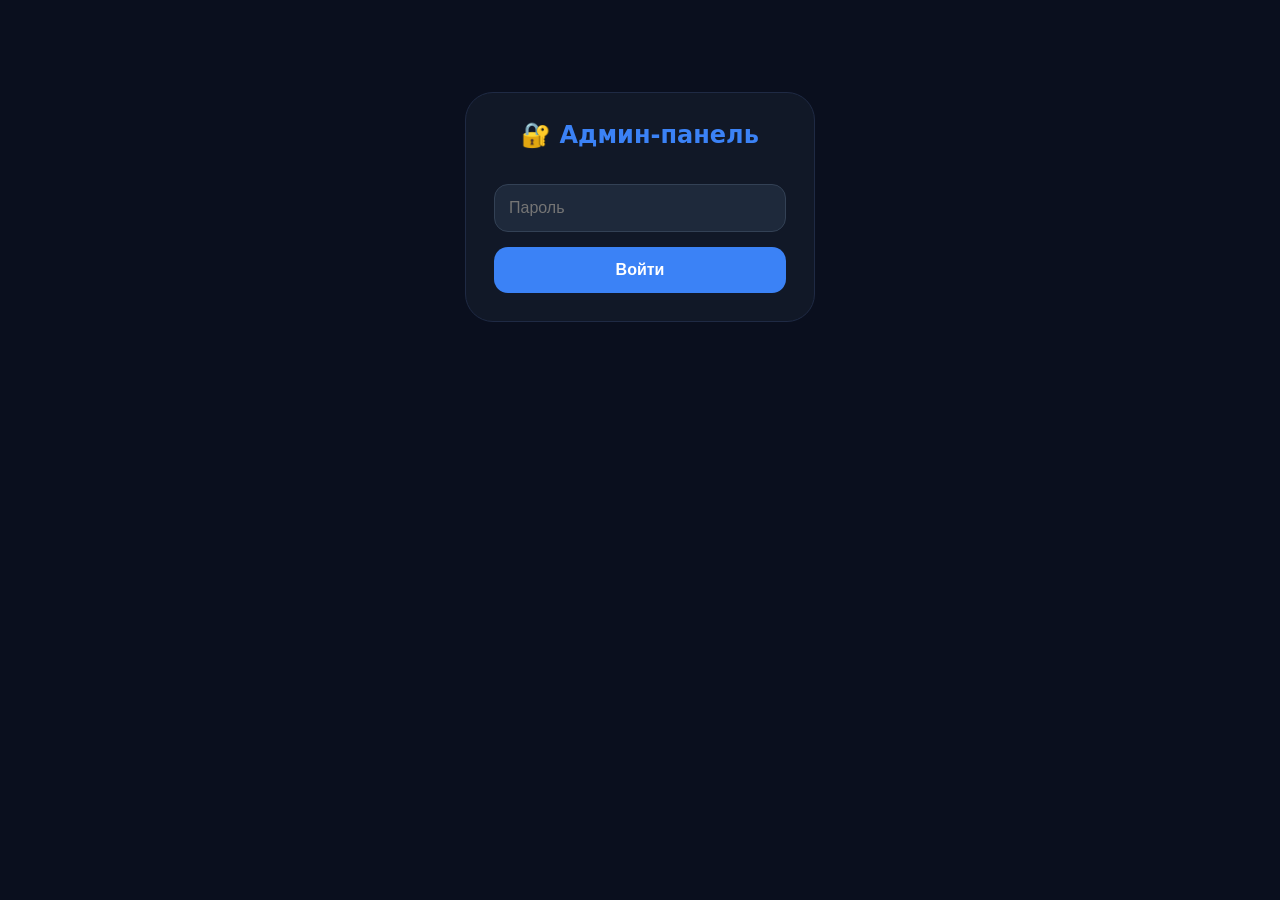
==== admin.html @ d391ed7c "Update admin.html" ====
<!DOCTYPE html>
<html lang="ru">
<head>
    <meta charset="UTF-8">
    <meta name="viewport" content="width=device-width, initial-scale=1.0, user-scalable=yes, viewport-fit=cover">
    <title>Админ-панель ICESHOP39</title>
    <style>
        * { margin: 0; padding: 0; box-sizing: border-box; -webkit-tap-highlight-color: transparent; }
        body { background: #0A0F1E; color: #EDF2FF; font-family: system-ui, -apple-system, sans-serif; padding: 12px; padding-bottom: 30px; }
        .login-box { max-width: 350px; margin: 80px auto; background: #111827; padding: 28px; border-radius: 28px; text-align: center; border: 1px solid #1F2A44; }
        .login-box h2 { margin-bottom: 20px; color: #3B82F6; }
        .login-box input { width: 100%; padding: 14px; margin: 15px 0; background: #1E293B; border: 1px solid #334155; border-radius: 14px; color: white; font-size: 16px; }
        .login-box button { background: #3B82F6; color: white; padding: 14px; border: none; border-radius: 14px; cursor: pointer; font-weight: 600; width: 100%; font-size: 16px; }
        .admin-panel { display: none; max-width: 1400px; margin: 0 auto; }
        .admin-header { display: flex; justify-content: space-between; align-items: center; flex-wrap: wrap; gap: 12px; margin-bottom: 20px; padding-bottom: 15px; border-bottom: 1px solid #1F2A44; }
        .admin-header h1 { font-size: 1.5rem; color: #3B82F6; }
        .logout-btn { background: #EF4444; padding: 8px 20px; border-radius: 40px; font-size: 14px; }
        .categories-wrapper { overflow-x: auto; margin: 15px 0; -webkit-overflow-scrolling: touch; }
        .category-buttons { display: flex; gap: 10px; flex-wrap: nowrap; padding-bottom: 8px; }
        .category-btn { background: #1E293B; padding: 10px 20px; border-radius: 40px; cursor: pointer; white-space: nowrap; font-size: 14px; font-weight: 500; border: 1px solid #334155; }
        .category-btn.active { background: #3B82F6; border-color: #3B82F6; }
        .stats-row { display: flex; gap: 12px; flex-wrap: wrap; margin-bottom: 20px; }
        .stat-card { background: #111827; padding: 12px 20px; border-radius: 20px; flex: 1; min-width: 100px; text-align: center; border: 1px solid #1F2A44; }
        .stat-number { font-size: 1.6rem; font-weight: bold; color: #3B82F6; }
        .stat-label { font-size: 0.7rem; color: #94A3B8; }
        .clear-stats-btn { background: #EF4444; border: none; border-radius: 40px; padding: 10px 20px; color: white; cursor: pointer; font-weight: 600; font-size: 14px; width: 100%; margin-top: 15px; }
        .product-form { background: #111827; padding: 20px; border-radius: 24px; margin: 20px 0; border: 1px solid #1F2A44; }
        .form-row { display: flex; gap: 12px; flex-wrap: wrap; margin-bottom: 12px; }
        .form-row input, .form-row textarea { flex: 1; min-width: 150px; }
        input, textarea { width: 100%; padding: 12px; background: #1E293B; border: 1px solid #334155; border-radius: 12px; color: white; font-size: 14px; }
        textarea { resize: vertical; min-height: 70px; font-family: inherit; }
        .image-row { display: flex; gap: 10px; flex-wrap: wrap; align-items: center; margin: 12px 0; }
        .image-row input { flex: 1; margin: 0; }
        .image-row button { background: #334155; width: auto; padding: 12px 16px; margin: 0; white-space: nowrap; }
        .image-preview { margin-top: 10px; }
        .image-preview img { max-width: 80px; max-height: 80px; border-radius: 12px; }
        .flavors-list { margin: 15px 0; }
        .flavor-row { background: #1E293B; padding: 12px; margin: 10px 0; border-radius: 16px; display: flex; gap: 10px; flex-wrap: wrap; align-items: center; }
        .flavor-row input { flex: 1; min-width: 100px; margin: 0; }
        .flavor-row button { background: #EF4444; width: auto; padding: 10px 16px; }
        button { background: #3B82F6; border: none; padding: 12px 20px; border-radius: 12px; color: white; cursor: pointer; font-weight: 600; font-size: 14px; }
        button.danger { background: #EF4444; }
        button.success { background: #10B981; }
        button.secondary { background: #334155; }
        .action-buttons { display: flex; gap: 12px; margin-top: 15px; flex-wrap: wrap; }
        .action-buttons button { flex: 1; }
        .products-grid { display: grid; grid-template-columns: repeat(auto-fill, minmax(280px, 1fr)); gap: 12px; margin-top: 15px; }
        .product-card { background: #111827; padding: 14px; border-radius: 20px; border: 1px solid #1F2A44; display: flex; justify-content: space-between; align-items: center; gap: 10px; }
        .product-info { flex: 1; }
        .product-name { font-weight: 600; font-size: 14px; margin-bottom: 4px; }
        .product-meta { font-size: 11px; color: #94A3B8; }
        .product-actions { display: flex; gap: 8px; }
        .product-actions button { padding: 8px 12px; font-size: 12px; }
        .toast { position: fixed; bottom: 20px; left: 50%; transform: translateX(-50%); background: #10B981; padding: 12px 24px; border-radius: 60px; z-index: 10000; font-size: 14px; box-shadow: 0 0 15px rgba(0,0,0,0.3); max-width: 90%; text-align: center; }
        .orders-table-container { background: #111827; border-radius: 20px; padding: 15px; margin: 20px 0; border: 1px solid #1F2A44; max-height: 400px; overflow-y: auto; }
        .orders-table { width: 100%; border-collapse: collapse; font-size: 12px; }
        .orders-table th { text-align: left; padding: 10px 5px; color: #94A3B8; border-bottom: 1px solid #1F2A44; position: sticky; top: 0; background: #111827; }
        .orders-table td { padding: 8px 5px; border-bottom: 1px solid #1F2A44; }
        @media (max-width: 600px) {
            body { padding: 10px; }
            .admin-header h1 { font-size: 1.2rem; }
            .products-grid { grid-template-columns: 1fr; }
            .flavor-row { flex-direction: column; }
            .flavor-row input { width: 100%; }
            .action-buttons { flex-direction: column; }
        }
    </style>
</head>
<body>

<div id="loginBox" class="login-box">
    <h2>🔐 Админ-панель</h2>
    <input type="password" id="password" placeholder="Пароль">
    <button onclick="login()">Войти</button>
</div>

<div id="adminPanel" class="admin-panel">
    <div class="admin-header">
        <h1>🛠️ Управление товарами</h1>
        <button class="logout-btn" onclick="logout()">Выйти</button>
    </div>

    <div class="stats-row">
        <div class="stat-card"><div class="stat-number" id="totalOrders">0</div><div class="stat-label">Заказов</div></div>
        <div class="stat-card"><div class="stat-number" id="totalRevenue" style="color:#FACC15;">0</div><div class="stat-label">Выручка</div></div>
        <div class="stat-card"><div class="stat-number" id="avgOrder" style="color:#10B981;">0</div><div class="stat-label">Средний чек</div></div>
    </div>
    
    <button id="clearStatsBtn" class="clear-stats-btn">🗑️ Очистить статистику</button>

    <div class="orders-table-container">
        <h3 style="margin-bottom: 15px;">📋 Последние заказы</h3>
        <table class="orders-table" id="ordersTable">
            <thead><tr><th>Дата</th><th>Менеджер</th><th>Сумма</th><th>Товары</th></tr></thead>
            <tbody id="ordersTableBody"></tbody>
        </table>
    </div>

    <div class="categories-wrapper">
        <div id="categoriesBlock" class="category-buttons"></div>
    </div>

    <div class="product-form">
        <h3 id="formTitle">➕ Новый товар</h3>
        <div class="form-row"><input type="text" id="productName" placeholder="Название товара"></div>
        <div class="image-row">
            <input type="text" id="productImage" placeholder="URL картинки">
            <button onclick="uploadFromGallery()">📱 Выбрать фото</button>
        </div>
        <div class="image-preview" id="imagePreview"></div>
        <div class="form-row"><textarea id="productDesc" placeholder="Описание товара" rows="2"></textarea></div>
        <div id="flavorsList"></div>
        <button class="secondary" onclick="addFlavor()" style="width:100%; margin:8px 0;">+ Добавить вариант</button>
        <div class="action-buttons">
            <button class="success" onclick="saveProduct()">💾 Сохранить</button>
            <button class="danger" onclick="cancelEdit()" id="cancelBtn" style="display:none;">Отмена</button>
        </div>
    </div>

    <h3 style="margin: 15px 0 10px;">📦 Товары</h3>
    <div id="productsList" class="products-grid"></div>
</div>

<script>
const PASSWORD = "LiniX071";
const JSONBIN_API_KEY = "$2a$10$02JoCoxrhI2J2COQIvNbM.G5Yh5iYDRA96V93DNU27viKWcqf.g5a";
const STATS_BIN_ID = "69de65c836566621a8b1fd5b";

// Раздельные Bin ID для каждой категории
const CATEGORY_BINS = {
    "Zhitkosty":   "69ecfff9aaba88219738d922",   
    "Snus":        "69ed003736566621a8ef3796",      
    "Vapes":       "69ed0016aaba88219738d9bb",      
    "Ispariteli":  "69ed0049aaba88219738da71", 
    "Kartdritzhy": "69ed005c36566621a8ef37fc",  
    "Odnorazki":   "69ed007436566621a8ef382b"    
};

const categories = [
    { file: "Zhitkosty", name: "Жидкости", icon: "💧" },
    { file: "Snus", name: "Шайбы", icon: "👅" },
    { file: "Vapes", name: "Вейпы", icon: "💨" },
    { file: "Ispariteli", name: "Испарители", icon: "🔥" },
    { file: "Kartdritzhy", name: "Картриджи", icon: "⚡" },
    { file: "Odnorazki", name: "Одноразки", icon: "🔄" }
];

let currentCategory = null;
let currentProducts = [];
let editId = null;
let currentFlavors = [];

// ========== ГЛОБАЛЬНАЯ СТАТИСТИКА ==========
let globalStats = { orders: [], totalOrders: 0, totalRevenue: 0 };

async function loadGlobalStats() {
    try {
        const r = await fetch(`https://api.jsonbin.io/v3/b/${STATS_BIN_ID}/latest`, { headers: { 'X-Master-Key': JSONBIN_API_KEY } });
        if (!r.ok) throw new Error('Ошибка');
        const d = await r.json();
        const rec = d.record || {};
        globalStats = { orders: rec.orders || [], totalOrders: rec.totalOrders || 0, totalRevenue: rec.totalRevenue || 0 };
        updateStatsDisplay();
        renderOrdersTable();
    } catch(e) { console.warn(e); }
}

async function saveGlobalStats() {
    try {
        const r = await fetch(`https://api.jsonbin.io/v3/b/${STATS_BIN_ID}/latest`, { headers: { 'X-Master-Key': JSONBIN_API_KEY } });
        const d = await r.json();
        const rec = d.record || {};
        await fetch(`https://api.jsonbin.io/v3/b/${STATS_BIN_ID}`, {
            method: 'PUT', headers: { 'Content-Type': 'application/json', 'X-Master-Key': JSONBIN_API_KEY },
            body: JSON.stringify({ views: rec.views || {}, orders: globalStats.orders, totalOrders: globalStats.totalOrders, totalRevenue: globalStats.totalRevenue, lastUpdated: new Date().toISOString() })
        });
    } catch(e) { console.error(e); }
}

function updateStatsDisplay() {
    document.getElementById('totalOrders').textContent = globalStats.totalOrders || 0;
    document.getElementById('totalRevenue').textContent = (globalStats.totalRevenue || 0).toLocaleString();
    const avg = globalStats.totalOrders > 0 ? Math.round(globalStats.totalRevenue / globalStats.totalOrders) : 0;
    document.getElementById('avgOrder').textContent = avg.toLocaleString();
}

function renderOrdersTable() {
    const tbody = document.getElementById('ordersTableBody');
    if (!globalStats.orders.length) { tbody.innerHTML = '<tr><td colspan="4" style="text-align:center;padding:20px;color:#94A3B8;">Нет заказов</td></tr>'; return; }
    const sorted = [...globalStats.orders].sort((a, b) => new Date(b.date) - new Date(a.date)).slice(0, 20);
    tbody.innerHTML = sorted.map(o => {
        const date = new Date(o.date).toLocaleString('ru-RU', { day:'2-digit', month:'2-digit', hour:'2-digit', minute:'2-digit' });
        const items = o.items.map(i => i.productName + ' ×' + i.quantity).join(', ');
        return `<tr><td>${date}</td><td>@${o.manager||'?'}</td><td style="color:#FACC15;">${o.total} ₽</td><td title="${items.replace(/"/g,'&quot;')}">${items.substring(0,50)}${items.length>50?'...':''}</td></tr>`;
    }).join('');
}

async function clearStatistics() {
    if (confirm("Очистить статистику?")) {
        globalStats = { orders: [], totalOrders: 0, totalRevenue: 0 };
        await saveGlobalStats();
        updateStatsDisplay();
        renderOrdersTable();
        showToast("Очищено", false);
    }
}

// ========== ЗАГРУЗКА ТОВАРОВ ПО КАТЕГОРИЯМ ==========
async function loadProducts() {
    if (!currentCategory) return;
    const binId = CATEGORY_BINS[currentCategory];
    showToast("Загрузка...", false);
    try {
        const r = await fetch(`https://api.jsonbin.io/v3/b/${binId}/latest`, { headers: { 'X-Master-Key': JSONBIN_API_KEY } });
        if (!r.ok) throw new Error('Ошибка');
        const d = await r.json();
        currentProducts = d.record || [];
        renderProducts();
        showToast("✅ Загружено", false);
    } catch(e) {
        showToast("❌ Ошибка загрузки", true);
        currentProducts = [];
        renderProducts();
    }
}

async function saveProducts() {
    const binId = CATEGORY_BINS[currentCategory];
    try {
        await fetch(`https://api.jsonbin.io/v3/b/${binId}`, {
            method: 'PUT', headers: { 'Content-Type': 'application/json', 'X-Master-Key': JSONBIN_API_KEY },
            body: JSON.stringify(currentProducts)
        });
        showToast("✅ Сохранено!", false);
    } catch(e) {
        showToast("❌ Ошибка сохранения", true);
    }
}

// ========== ИНТЕРФЕЙС ==========
function login() {
    if (document.getElementById('password').value === PASSWORD) {
        document.getElementById('loginBox').style.display = 'none';
        document.getElementById('adminPanel').style.display = 'block';
        loadCategories();
        loadGlobalStats();
        showToast("Добро пожаловать!", false);
    } else alert("Неверный пароль!");
}

function logout() {
    document.getElementById('loginBox').style.display = 'block';
    document.getElementById('adminPanel').style.display = 'none';
    document.getElementById('password').value = '';
}

function showToast(msg, isError) {
    let t = document.getElementById('toastMsg');
    if (!t) { t = document.createElement('div'); t.id = 'toastMsg'; t.className = 'toast'; document.body.appendChild(t); }
    t.textContent = msg; t.style.background = isError ? '#EF4444' : '#10B981'; t.style.display = 'block';
    setTimeout(() => t.style.display = 'none', 2000);
}

function escapeHtml(s) { if(!s) return ''; return String(s).replace(/[&<>]/g, m => ({'&':'&amp;','<':'&lt;','>':'&gt;'}[m])); }

function uploadFromGallery() {
    const inp = document.createElement('input'); inp.type = 'file'; inp.accept = 'image/*';
    inp.onchange = function(e) {
        const f = e.target.files[0];
        if (f) { const r = new FileReader(); r.onload = ev => { document.getElementById('productImage').value = ev.target.result; document.getElementById('imagePreview').innerHTML = `<img src="${ev.target.result}" style="max-width:80px;border-radius:12px;">`; }; r.readAsDataURL(f); }
    };
    inp.click();
}

function loadCategories() {
    const c = document.getElementById('categoriesBlock'); c.innerHTML = '';
    categories.forEach(cat => {
        const btn = document.createElement('span'); btn.className = 'category-btn'; btn.textContent = cat.icon + ' ' + cat.name;
        btn.onclick = async () => { document.querySelectorAll('.category-btn').forEach(b => b.classList.remove('active')); btn.classList.add('active'); currentCategory = cat.file; cancelEdit(); await loadProducts(); };
        c.appendChild(btn);
    });
}

function renderProducts() {
    const c = document.getElementById('productsList');
    if (!currentProducts.length) { c.innerHTML = '<div style="text-align:center;padding:40px;color:#94A3B8;">📭 Нет товаров</div>'; return; }
    c.innerHTML = '';
    currentProducts.forEach(p => {
        const div = document.createElement('div'); div.className = 'product-card';
        div.innerHTML = `<div class="product-info"><div class="product-name">${escapeHtml(p.name)}</div><div class="product-meta">ID: ${p.id} | ${p.flavors ? p.flavors.length+' вариантов' : p.price+' ₽'}</div></div><div class="product-actions"><button onclick="editProduct(${p.id})">✏️</button><button class="danger" onclick="deleteProduct(${p.id})">🗑️</button></div>`;
        c.appendChild(div);
    });
}

function editProduct(id) {
    const p = currentProducts.find(x => x.id === id); if (!p) return;
    editId = id;
    document.getElementById('formTitle').textContent = '✏️ Редактировать';
    document.getElementById('productName').value = p.name;
    document.getElementById('productImage').value = p.image || '';
    document.getElementById('productDesc').value = p.desc || '';
    document.getElementById('imagePreview').innerHTML = p.image ? `<img src="${p.image}" style="max-width:80px;border-radius:12px;">` : '';
    currentFlavors = p.flavors ? JSON.parse(JSON.stringify(p.flavors)) : [{ name: "Стандарт", price: p.price || 0, stock: p.stock || 0 }];
    renderFlavors();
    document.getElementById('cancelBtn').style.display = 'block';
}

function addFlavor() { currentFlavors.push({ name: "", price: 0, stock: 0 }); renderFlavors(); }

function renderFlavors() {
    const c = document.getElementById('flavorsList');
    if (!currentFlavors.length) { c.innerHTML = '<div style="padding:12px;text-align:center;color:#94A3B8;">Нажмите "+"</div>'; return; }
    c.innerHTML = '';
    currentFlavors.forEach((f, i) => {
        const div = document.createElement('div'); div.className = 'flavor-row';
        div.innerHTML = `<input type="text" placeholder="Название" value="${escapeHtml(f.name)}" data-idx="${i}" data-field="name"><input type="number" placeholder="Цена" value="${f.price}" data-idx="${i}" data-field="price"><input type="number" placeholder="Остаток" value="${f.stock}" data-idx="${i}" data-field="stock"><button class="danger" onclick="removeFlavor(${i})">❌</button>`;
        c.appendChild(div);
    });
    document.querySelectorAll('#flavorsList input').forEach(inp => {
        inp.onchange = function() { const idx = +this.dataset.idx; const field = this.dataset.field; currentFlavors[idx][field] = this.type === 'number' ? +this.value : this.value; };
    });
}

function removeFlavor(i) { currentFlavors.splice(i, 1); renderFlavors(); }

async function saveProduct() {
    const name = document.getElementById('productName').value.trim();
    const image = document.getElementById('productImage').value.trim();
    const desc = document.getElementById('productDesc').value;
    if (!name || !image || !currentFlavors.length) { showToast("Заполни все поля!", true); return; }
    if (!currentCategory) { showToast("Выбери категорию!", true); return; }

    if (editId) {
        const p = currentProducts.find(x => x.id === editId);
        p.name = name; p.image = image; p.desc = desc;
        if (currentFlavors.length === 1 && currentFlavors[0].name === "Стандарт") { delete p.flavors; p.price = currentFlavors[0].price; p.stock = currentFlavors[0].stock; }
        else { p.flavors = currentFlavors.filter(f => f.name.trim()); delete p.price; delete p.stock; }
    } else {
        const newId = Math.max(...currentProducts.map(p => p.id), 0) + 1;
        const np = { id: newId, name, category: categories.find(c => c.file === currentCategory)?.name || '', image, desc };
        if (currentFlavors.length === 1 && currentFlavors[0].name === "Стандарт") { np.price = currentFlavors[0].price; np.stock = currentFlavors[0].stock; }
        else np.flavors = currentFlavors.filter(f => f.name.trim());
        currentProducts.push(np);
    }
    await saveProducts();
    cancelEdit();
    await loadProducts();
}

async function deleteProduct(id) {
    if (!confirm("Удалить?")) return;
    currentProducts = currentProducts.filter(p => p.id !== id);
    await saveProducts();
    if (editId === id) cancelEdit();
    await loadProducts();
    showToast("Удалено!", false);
}

function cancelEdit() {
    editId = null; currentFlavors = [];
    document.getElementById('formTitle').textContent = '➕ Новый товар';
    document.getElementById('productName').value = '';
    document.getElementById('productImage').value = '';
    document.getElementById('productDesc').value = '';
    document.getElementById('flavorsList').innerHTML = '';
    document.getElementById('imagePreview').innerHTML = '';
    document.getElementById('cancelBtn').style.display = 'none';
}

document.getElementById('productImage').addEventListener('input', function() {
    document.getElementById('imagePreview').innerHTML = this.value ? `<img src="${this.value}" style="max-width:80px;border-radius:12px;">` : '';
});
document.getElementById('clearStatsBtn')?.addEventListener('click', clearStatistics);

window.addFlavor = addFlavor;
window.removeFlavor = removeFlavor;
window.saveProduct = saveProduct;
window.deleteProduct = deleteProduct;
window.editProduct = editProduct;
window.cancelEdit = cancelEdit;
window.login = login;
window.logout = logout;
window.uploadFromGallery = uploadFromGallery;
</script>
</body>
</html>
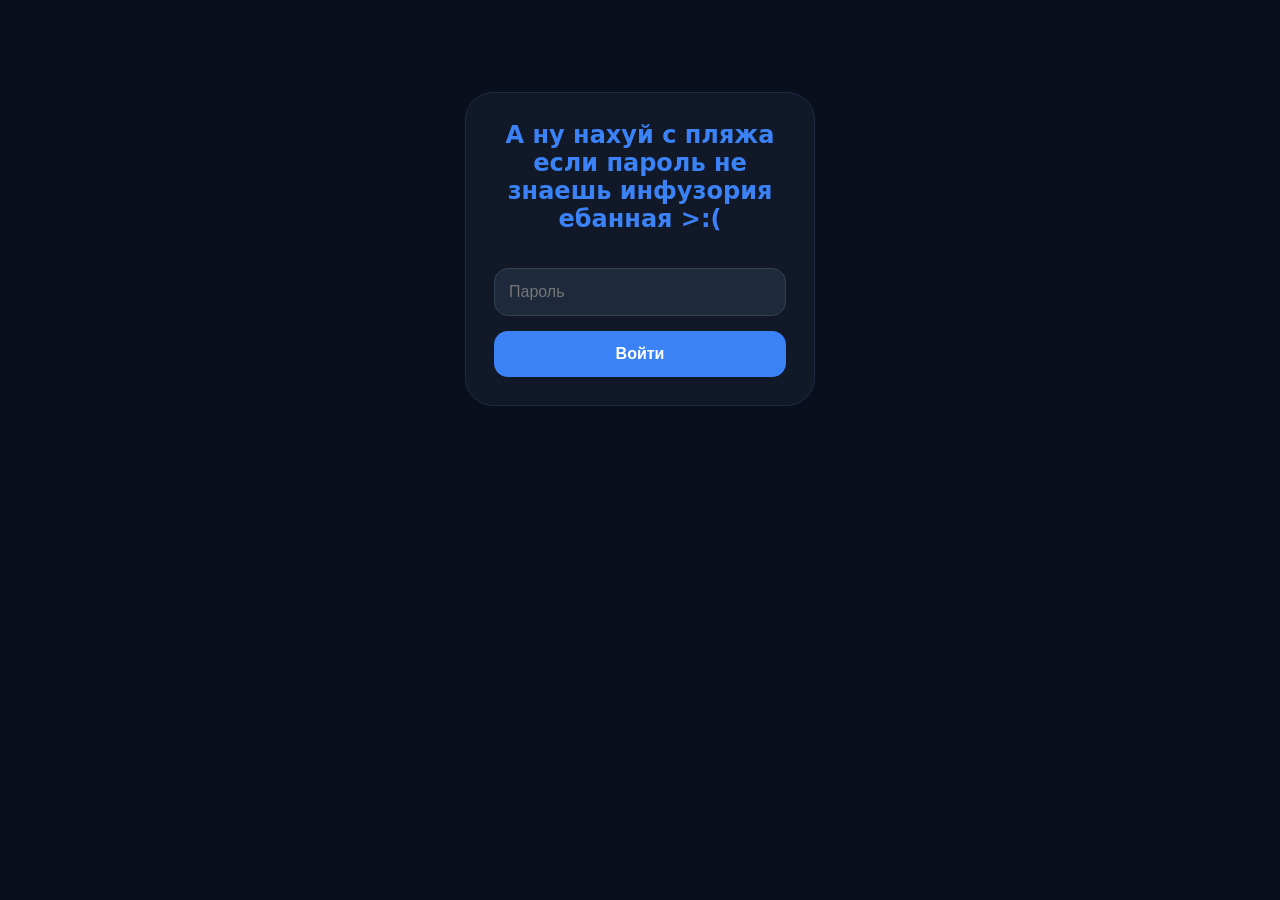
==== commit 259a2360: "Update admin.html" ====
--- a/admin.html
+++ b/admin.html
@@ -3,7 +3,7 @@
 <head>
     <meta charset="UTF-8">
     <meta name="viewport" content="width=device-width, initial-scale=1.0, user-scalable=yes, viewport-fit=cover">
-    <title>Админ-панель ICESHOP39</title>
+    <title>Чо ахуел!? Ты как сюда попал уебан?</title>
     <style>
         * { margin: 0; padding: 0; box-sizing: border-box; -webkit-tap-highlight-color: transparent; }
         body { background: #0A0F1E; color: #EDF2FF; font-family: system-ui, -apple-system, sans-serif; padding: 12px; padding-bottom: 30px; }
@@ -14,10 +14,10 @@
         .admin-panel { display: none; max-width: 1400px; margin: 0 auto; }
         .admin-header { display: flex; justify-content: space-between; align-items: center; flex-wrap: wrap; gap: 12px; margin-bottom: 20px; padding-bottom: 15px; border-bottom: 1px solid #1F2A44; }
         .admin-header h1 { font-size: 1.5rem; color: #3B82F6; }
-        .logout-btn { background: #EF4444; padding: 8px 20px; border-radius: 40px; font-size: 14px; }
+        .logout-btn { background: #EF4444; padding: 8px 20px; border-radius: 40px; font-size: 14px; border: none; color: white; cursor: pointer; }
         .categories-wrapper { overflow-x: auto; margin: 15px 0; -webkit-overflow-scrolling: touch; }
         .category-buttons { display: flex; gap: 10px; flex-wrap: nowrap; padding-bottom: 8px; }
-        .category-btn { background: #1E293B; padding: 10px 20px; border-radius: 40px; cursor: pointer; white-space: nowrap; font-size: 14px; font-weight: 500; border: 1px solid #334155; }
+        .category-btn { background: #1E293B; padding: 10px 20px; border-radius: 40px; cursor: pointer; white-space: nowrap; font-size: 14px; font-weight: 500; border: 1px solid #334155; color: white; }
         .category-btn.active { background: #3B82F6; border-color: #3B82F6; }
         .stats-row { display: flex; gap: 12px; flex-wrap: wrap; margin-bottom: 20px; }
         .stat-card { background: #111827; padding: 12px 20px; border-radius: 20px; flex: 1; min-width: 100px; text-align: center; border: 1px solid #1F2A44; }
@@ -58,10 +58,8 @@
         .orders-table td { padding: 8px 5px; border-bottom: 1px solid #1F2A44; }
         @media (max-width: 600px) {
             body { padding: 10px; }
-            .admin-header h1 { font-size: 1.2rem; }
             .products-grid { grid-template-columns: 1fr; }
             .flavor-row { flex-direction: column; }
-            .flavor-row input { width: 100%; }
             .action-buttons { flex-direction: column; }
         }
     </style>
@@ -69,7 +67,7 @@
 <body>
 
 <div id="loginBox" class="login-box">
-    <h2>🔐 Админ-панель</h2>
+    <h2>А ну нахуй с пляжа если пароль не знаешь инфузория ебанная >:(</h2>
     <input type="password" id="password" placeholder="Пароль">
     <button onclick="login()">Войти</button>
 </div>
@@ -126,14 +124,13 @@
 const JSONBIN_API_KEY = "$2a$10$02JoCoxrhI2J2COQIvNbM.G5Yh5iYDRA96V93DNU27viKWcqf.g5a";
 const STATS_BIN_ID = "69de65c836566621a8b1fd5b";
 
-// Раздельные Bin ID для каждой категории
 const CATEGORY_BINS = {
-    "Zhitkosty":   "69ecfff9aaba88219738d922",   
-    "Snus":        "69ed003736566621a8ef3796",      
-    "Vapes":       "69ed0016aaba88219738d9bb",      
-    "Ispariteli":  "69ed0049aaba88219738da71", 
-    "Kartdritzhy": "69ed005c36566621a8ef37fc",  
-    "Odnorazki":   "69ed007436566621a8ef382b"    
+    "Zhitkosty":   "69ecfff9aaba88219738d922",
+    "Snus":        "69ed003736566621a8ef3796",
+    "Vapes":       "69ed0016aaba88219738d9bb",
+    "Ispariteli":  "69ed0049aaba88219738da71",
+    "Kartdritzhy": "69ed005c36566621a8ef37fc",
+    "Odnorazki":   "69ed007436566621a8ef382b"
 };
 
 const categories = [
@@ -149,32 +146,53 @@
 let currentProducts = [];
 let editId = null;
 let currentFlavors = [];
-
-// ========== ГЛОБАЛЬНАЯ СТАТИСТИКА ==========
+let productsLoaded = false;
+
+// ========== СТАТИСТИКА ==========
 let globalStats = { orders: [], totalOrders: 0, totalRevenue: 0 };
 
 async function loadGlobalStats() {
     try {
-        const r = await fetch(`https://api.jsonbin.io/v3/b/${STATS_BIN_ID}/latest`, { headers: { 'X-Master-Key': JSONBIN_API_KEY } });
-        if (!r.ok) throw new Error('Ошибка');
+        const r = await fetch(`https://api.jsonbin.io/v3/b/${STATS_BIN_ID}/latest`, {
+            headers: { 'X-Master-Key': JSONBIN_API_KEY }
+        });
+        if (!r.ok) return;
         const d = await r.json();
         const rec = d.record || {};
-        globalStats = { orders: rec.orders || [], totalOrders: rec.totalOrders || 0, totalRevenue: rec.totalRevenue || 0 };
+        globalStats = {
+            orders: rec.orders || [],
+            totalOrders: rec.totalOrders || 0,
+            totalRevenue: rec.totalRevenue || 0
+        };
         updateStatsDisplay();
         renderOrdersTable();
-    } catch(e) { console.warn(e); }
-}
-
-async function saveGlobalStats() {
-    try {
-        const r = await fetch(`https://api.jsonbin.io/v3/b/${STATS_BIN_ID}/latest`, { headers: { 'X-Master-Key': JSONBIN_API_KEY } });
-        const d = await r.json();
-        const rec = d.record || {};
-        await fetch(`https://api.jsonbin.io/v3/b/${STATS_BIN_ID}`, {
-            method: 'PUT', headers: { 'Content-Type': 'application/json', 'X-Master-Key': JSONBIN_API_KEY },
-            body: JSON.stringify({ views: rec.views || {}, orders: globalStats.orders, totalOrders: globalStats.totalOrders, totalRevenue: globalStats.totalRevenue, lastUpdated: new Date().toISOString() })
-        });
-    } catch(e) { console.error(e); }
+    } catch(e) {}
+}
+
+async function clearStatistics() {
+    if (confirm("Очистить статистику?")) {
+        globalStats = { orders: [], totalOrders: 0, totalRevenue: 0 };
+        try {
+            const r = await fetch(`https://api.jsonbin.io/v3/b/${STATS_BIN_ID}/latest`, {
+                headers: { 'X-Master-Key': JSONBIN_API_KEY }
+            });
+            const rec = r.ok ? ((await r.json()).record || {}) : {};
+            await fetch(`https://api.jsonbin.io/v3/b/${STATS_BIN_ID}`, {
+                method: 'PUT',
+                headers: { 'Content-Type': 'application/json', 'X-Master-Key': JSONBIN_API_KEY },
+                body: JSON.stringify({
+                    views: rec.views || {},
+                    orders: [],
+                    totalOrders: 0,
+                    totalRevenue: 0,
+                    lastUpdated: new Date().toISOString()
+                })
+            });
+        } catch(e) {}
+        updateStatsDisplay();
+        renderOrdersTable();
+        showToast("Очищено", false);
+    }
 }
 
 function updateStatsDisplay() {
@@ -186,58 +204,92 @@
 
 function renderOrdersTable() {
     const tbody = document.getElementById('ordersTableBody');
-    if (!globalStats.orders.length) { tbody.innerHTML = '<tr><td colspan="4" style="text-align:center;padding:20px;color:#94A3B8;">Нет заказов</td></tr>'; return; }
+    if (!globalStats.orders.length) {
+        tbody.innerHTML = '<tr><td colspan="4" style="text-align:center;padding:20px;color:#94A3B8;">Нет заказов</td></tr>';
+        return;
+    }
     const sorted = [...globalStats.orders].sort((a, b) => new Date(b.date) - new Date(a.date)).slice(0, 20);
     tbody.innerHTML = sorted.map(o => {
         const date = new Date(o.date).toLocaleString('ru-RU', { day:'2-digit', month:'2-digit', hour:'2-digit', minute:'2-digit' });
-        const items = o.items.map(i => i.productName + ' ×' + i.quantity).join(', ');
+        const items = o.items.map(i => i.productName + (i.variantName && i.variantName !== i.productName ? ' (' + i.variantName + ')' : '') + ' ×' + i.quantity).join(', ');
         return `<tr><td>${date}</td><td>@${o.manager||'?'}</td><td style="color:#FACC15;">${o.total} ₽</td><td title="${items.replace(/"/g,'&quot;')}">${items.substring(0,50)}${items.length>50?'...':''}</td></tr>`;
     }).join('');
 }
 
-async function clearStatistics() {
-    if (confirm("Очистить статистику?")) {
-        globalStats = { orders: [], totalOrders: 0, totalRevenue: 0 };
-        await saveGlobalStats();
-        updateStatsDisplay();
-        renderOrdersTable();
-        showToast("Очищено", false);
-    }
-}
-
-// ========== ЗАГРУЗКА ТОВАРОВ ПО КАТЕГОРИЯМ ==========
-async function loadProducts() {
-    if (!currentCategory) return;
-    const binId = CATEGORY_BINS[currentCategory];
-    showToast("Загрузка...", false);
+// ========== ЗАГРУЗКА ТОВАРОВ ==========
+async function saveOrderToStats(cartItems, totalPrice, managerTg) {
     try {
-        const r = await fetch(`https://api.jsonbin.io/v3/b/${binId}/latest`, { headers: { 'X-Master-Key': JSONBIN_API_KEY } });
-        if (!r.ok) throw new Error('Ошибка');
-        const d = await r.json();
-        currentProducts = d.record || [];
-        renderProducts();
-        showToast("✅ Загружено", false);
+        const response = await fetch(`https://api.jsonbin.io/v3/b/${STATS_BIN_ID}/latest`, {
+            headers: { 'X-Master-Key': JSONBIN_API_KEY }
+        });
+        
+        if (!response.ok) {
+            console.error('Ошибка получения статистики:', response.status);
+            return;
+        }
+        
+        const data = await response.json();
+        const record = data.record || {};
+        const currentViews = globalViews || record.views || {};
+        
+        const orders = record.orders || [];
+        orders.push({
+            id: Date.now(),
+            date: new Date().toISOString(),
+            items: cartItems.map(item => ({
+                productName: item.productName,
+                variantName: item.variantName,  // ← вариант товара
+                price: item.price,
+                quantity: item.quantity
+            })),
+            total: totalPrice,
+            manager: managerTg
+        });
+        
+        const totalOrders = orders.length;
+        const totalRevenue = orders.reduce((sum, o) => sum + o.total, 0);
+        
+        await fetch(`https://api.jsonbin.io/v3/b/${STATS_BIN_ID}`, {
+            method: 'PUT',
+            headers: {
+                'Content-Type': 'application/json',
+                'X-Master-Key': JSONBIN_API_KEY
+            },
+            body: JSON.stringify({
+                views: currentViews,
+                orders: orders,
+                totalOrders: totalOrders,
+                totalRevenue: totalRevenue,
+                lastUpdated: new Date().toISOString()
+            })
+        });
+        
+        console.log('✅ Заказ сохранён. Всего заказов:', totalOrders);
+        
     } catch(e) {
-        showToast("❌ Ошибка загрузки", true);
-        currentProducts = [];
-        renderProducts();
+        console.error('❌ Ошибка сохранения заказа:', e);
     }
 }
 
 async function saveProducts() {
     const binId = CATEGORY_BINS[currentCategory];
     try {
+        const ctrl = new AbortController();
+        const tid = setTimeout(() => ctrl.abort(), 5000);
         await fetch(`https://api.jsonbin.io/v3/b/${binId}`, {
-            method: 'PUT', headers: { 'Content-Type': 'application/json', 'X-Master-Key': JSONBIN_API_KEY },
-            body: JSON.stringify(currentProducts)
+            method: 'PUT',
+            headers: { 'Content-Type': 'application/json', 'X-Master-Key': JSONBIN_API_KEY },
+            body: JSON.stringify(currentProducts),
+            signal: ctrl.signal
         });
+        clearTimeout(tid);
         showToast("✅ Сохранено!", false);
     } catch(e) {
         showToast("❌ Ошибка сохранения", true);
     }
 }
 
-// ========== ИНТЕРФЕЙС ==========
+// ========== UI ==========
 function login() {
     if (document.getElementById('password').value === PASSWORD) {
         document.getElementById('loginBox').style.display = 'none';
@@ -252,48 +304,90 @@
     document.getElementById('loginBox').style.display = 'block';
     document.getElementById('adminPanel').style.display = 'none';
     document.getElementById('password').value = '';
+    productsLoaded = false;
 }
 
 function showToast(msg, isError) {
     let t = document.getElementById('toastMsg');
-    if (!t) { t = document.createElement('div'); t.id = 'toastMsg'; t.className = 'toast'; document.body.appendChild(t); }
-    t.textContent = msg; t.style.background = isError ? '#EF4444' : '#10B981'; t.style.display = 'block';
-    setTimeout(() => t.style.display = 'none', 2000);
-}
-
-function escapeHtml(s) { if(!s) return ''; return String(s).replace(/[&<>]/g, m => ({'&':'&amp;','<':'&lt;','>':'&gt;'}[m])); }
+    if (!t) {
+        t = document.createElement('div');
+        t.id = 'toastMsg';
+        t.className = 'toast';
+        t.style.display = 'none';
+        document.body.appendChild(t);
+    }
+    t.textContent = msg;
+    t.style.background = isError ? '#EF4444' : '#10B981';
+    t.style.display = 'block';
+    setTimeout(() => { t.style.display = 'none'; }, 1500);
+}
+
+function escapeHtml(s) {
+    if(!s) return '';
+    return String(s).replace(/[&<>]/g, m => ({'&':'&amp;','<':'&lt;','>':'&gt;'}[m]));
+}
 
 function uploadFromGallery() {
-    const inp = document.createElement('input'); inp.type = 'file'; inp.accept = 'image/*';
+    const inp = document.createElement('input');
+    inp.type = 'file';
+    inp.accept = 'image/*';
     inp.onchange = function(e) {
         const f = e.target.files[0];
-        if (f) { const r = new FileReader(); r.onload = ev => { document.getElementById('productImage').value = ev.target.result; document.getElementById('imagePreview').innerHTML = `<img src="${ev.target.result}" style="max-width:80px;border-radius:12px;">`; }; r.readAsDataURL(f); }
+        if (f) {
+            const reader = new FileReader();
+            reader.onload = function(ev) {
+                document.getElementById('productImage').value = ev.target.result;
+                document.getElementById('imagePreview').innerHTML = `<img src="${ev.target.result}" style="max-width:80px;border-radius:12px;">`;
+            };
+            reader.readAsDataURL(f);
+        }
     };
     inp.click();
 }
 
 function loadCategories() {
-    const c = document.getElementById('categoriesBlock'); c.innerHTML = '';
+    const container = document.getElementById('categoriesBlock');
+    container.innerHTML = '';
     categories.forEach(cat => {
-        const btn = document.createElement('span'); btn.className = 'category-btn'; btn.textContent = cat.icon + ' ' + cat.name;
-        btn.onclick = async () => { document.querySelectorAll('.category-btn').forEach(b => b.classList.remove('active')); btn.classList.add('active'); currentCategory = cat.file; cancelEdit(); await loadProducts(); };
-        c.appendChild(btn);
+        const btn = document.createElement('span');
+        btn.className = 'category-btn';
+        btn.textContent = cat.icon + ' ' + cat.name;
+        btn.onclick = async () => {
+            document.querySelectorAll('.category-btn').forEach(b => b.classList.remove('active'));
+            btn.classList.add('active');
+            currentCategory = cat.file;
+            cancelEdit();
+            await loadProducts();
+        };
+        container.appendChild(btn);
     });
 }
 
 function renderProducts() {
-    const c = document.getElementById('productsList');
-    if (!currentProducts.length) { c.innerHTML = '<div style="text-align:center;padding:40px;color:#94A3B8;">📭 Нет товаров</div>'; return; }
-    c.innerHTML = '';
+    const container = document.getElementById('productsList');
+    if (!currentProducts.length) {
+        container.innerHTML = '<div style="text-align:center;padding:40px;color:#94A3B8;">📭 Нет товаров</div>';
+        return;
+    }
+    let html = '';
     currentProducts.forEach(p => {
-        const div = document.createElement('div'); div.className = 'product-card';
-        div.innerHTML = `<div class="product-info"><div class="product-name">${escapeHtml(p.name)}</div><div class="product-meta">ID: ${p.id} | ${p.flavors ? p.flavors.length+' вариантов' : p.price+' ₽'}</div></div><div class="product-actions"><button onclick="editProduct(${p.id})">✏️</button><button class="danger" onclick="deleteProduct(${p.id})">🗑️</button></div>`;
-        c.appendChild(div);
+        html += `<div class="product-card">
+            <div class="product-info">
+                <div class="product-name">${escapeHtml(p.name)}</div>
+                <div class="product-meta">ID: ${p.id} | ${p.flavors ? p.flavors.length+' вариантов' : p.price+' ₽'}</div>
+            </div>
+            <div class="product-actions">
+                <button onclick="editProduct(${p.id})">✏️</button>
+                <button class="danger" onclick="deleteProduct(${p.id})">🗑️</button>
+            </div>
+        </div>`;
     });
+    container.innerHTML = html;
 }
 
 function editProduct(id) {
-    const p = currentProducts.find(x => x.id === id); if (!p) return;
+    const p = currentProducts.find(x => x.id === id);
+    if (!p) return;
     editId = id;
     document.getElementById('formTitle').textContent = '✏️ Редактировать';
     document.getElementById('productName').value = p.name;
@@ -305,50 +399,85 @@
     document.getElementById('cancelBtn').style.display = 'block';
 }
 
-function addFlavor() { currentFlavors.push({ name: "", price: 0, stock: 0 }); renderFlavors(); }
+function addFlavor() {
+    currentFlavors.push({ name: "", price: 0, stock: 0 });
+    renderFlavors();
+}
 
 function renderFlavors() {
-    const c = document.getElementById('flavorsList');
-    if (!currentFlavors.length) { c.innerHTML = '<div style="padding:12px;text-align:center;color:#94A3B8;">Нажмите "+"</div>'; return; }
-    c.innerHTML = '';
+    const container = document.getElementById('flavorsList');
+    if (!currentFlavors.length) {
+        container.innerHTML = '<div style="padding:12px;text-align:center;color:#94A3B8;">Нажмите "+"</div>';
+        return;
+    }
+    container.innerHTML = '';
     currentFlavors.forEach((f, i) => {
-        const div = document.createElement('div'); div.className = 'flavor-row';
-        div.innerHTML = `<input type="text" placeholder="Название" value="${escapeHtml(f.name)}" data-idx="${i}" data-field="name"><input type="number" placeholder="Цена" value="${f.price}" data-idx="${i}" data-field="price"><input type="number" placeholder="Остаток" value="${f.stock}" data-idx="${i}" data-field="stock"><button class="danger" onclick="removeFlavor(${i})">❌</button>`;
-        c.appendChild(div);
+        const div = document.createElement('div');
+        div.className = 'flavor-row';
+        div.innerHTML = `
+            <input type="text" placeholder="Название" value="${escapeHtml(f.name)}" onchange="editFlavor(${i},'name',this.value)">
+            <input type="number" placeholder="Цена" value="${f.price}" onchange="editFlavor(${i},'price',+this.value)">
+            <input type="number" placeholder="Остаток" value="${f.stock}" onchange="editFlavor(${i},'stock',+this.value)">
+            <button class="danger" onclick="removeFlavor(${i})">❌</button>`;
+        container.appendChild(div);
     });
-    document.querySelectorAll('#flavorsList input').forEach(inp => {
-        inp.onchange = function() { const idx = +this.dataset.idx; const field = this.dataset.field; currentFlavors[idx][field] = this.type === 'number' ? +this.value : this.value; };
-    });
-}
-
-function removeFlavor(i) { currentFlavors.splice(i, 1); renderFlavors(); }
+}
+
+function editFlavor(idx, field, val) {
+    if (currentFlavors[idx]) currentFlavors[idx][field] = val;
+}
+
+function removeFlavor(i) {
+    currentFlavors.splice(i, 1);
+    renderFlavors();
+}
 
 async function saveProduct() {
     const name = document.getElementById('productName').value.trim();
     const image = document.getElementById('productImage').value.trim();
-    const desc = document.getElementById('productDesc').value;
-    if (!name || !image || !currentFlavors.length) { showToast("Заполни все поля!", true); return; }
+    const desc = document.getElementById('productDesc').value.trim();
+    
+    if (!name) { showToast("Введи название!", true); return; }
+    if (!image) { showToast("Добавь картинку!", true); return; }
+    if (!currentFlavors.length) { showToast("Добавь вариант!", true); return; }
     if (!currentCategory) { showToast("Выбери категорию!", true); return; }
-
+    
+    const catName = categories.find(c => c.file === currentCategory)?.name || currentCategory;
+    
     if (editId) {
         const p = currentProducts.find(x => x.id === editId);
-        p.name = name; p.image = image; p.desc = desc;
-        if (currentFlavors.length === 1 && currentFlavors[0].name === "Стандарт") { delete p.flavors; p.price = currentFlavors[0].price; p.stock = currentFlavors[0].stock; }
-        else { p.flavors = currentFlavors.filter(f => f.name.trim()); delete p.price; delete p.stock; }
+        if (!p) return;
+        p.name = name;
+        p.image = image;
+        p.desc = desc;
+        if (currentFlavors.length === 1 && currentFlavors[0].name === "Стандарт") {
+            delete p.flavors;
+            p.price = currentFlavors[0].price;
+            p.stock = currentFlavors[0].stock;
+        } else {
+            p.flavors = currentFlavors.filter(f => f.name.trim());
+            delete p.price;
+            delete p.stock;
+        }
     } else {
-        const newId = Math.max(...currentProducts.map(p => p.id), 0) + 1;
-        const np = { id: newId, name, category: categories.find(c => c.file === currentCategory)?.name || '', image, desc };
-        if (currentFlavors.length === 1 && currentFlavors[0].name === "Стандарт") { np.price = currentFlavors[0].price; np.stock = currentFlavors[0].stock; }
-        else np.flavors = currentFlavors.filter(f => f.name.trim());
+        const newId = Math.max(0, ...currentProducts.map(p => p.id)) + 1;
+        const np = { id: newId, name, category: catName, image, desc };
+        if (currentFlavors.length === 1 && currentFlavors[0].name === "Стандарт") {
+            np.price = currentFlavors[0].price;
+            np.stock = currentFlavors[0].stock;
+        } else {
+            np.flavors = currentFlavors.filter(f => f.name.trim());
+        }
         currentProducts.push(np);
     }
+    
     await saveProducts();
     cancelEdit();
     await loadProducts();
 }
 
 async function deleteProduct(id) {
-    if (!confirm("Удалить?")) return;
+    if (!confirm("Удалить товар?")) return;
     currentProducts = currentProducts.filter(p => p.id !== id);
     await saveProducts();
     if (editId === id) cancelEdit();
@@ -357,7 +486,8 @@
 }
 
 function cancelEdit() {
-    editId = null; currentFlavors = [];
+    editId = null;
+    currentFlavors = [];
     document.getElementById('formTitle').textContent = '➕ Новый товар';
     document.getElementById('productName').value = '';
     document.getElementById('productImage').value = '';
@@ -370,10 +500,12 @@
 document.getElementById('productImage').addEventListener('input', function() {
     document.getElementById('imagePreview').innerHTML = this.value ? `<img src="${this.value}" style="max-width:80px;border-radius:12px;">` : '';
 });
+
 document.getElementById('clearStatsBtn')?.addEventListener('click', clearStatistics);
 
 window.addFlavor = addFlavor;
 window.removeFlavor = removeFlavor;
+window.editFlavor = editFlavor;
 window.saveProduct = saveProduct;
 window.deleteProduct = deleteProduct;
 window.editProduct = editProduct;
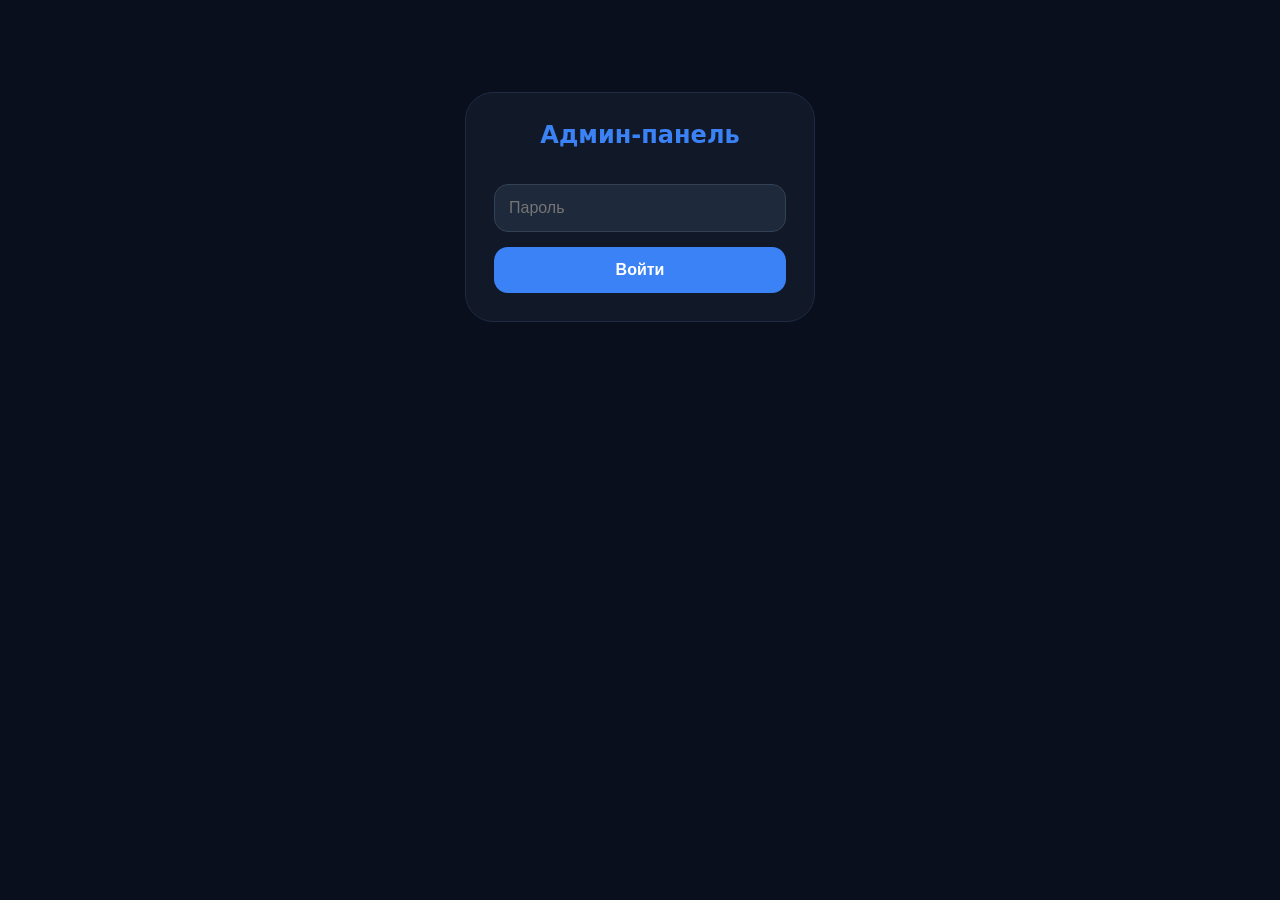
==== commit 97130cf7: "Update admin.html" ====
--- a/admin.html
+++ b/admin.html
@@ -3,7 +3,7 @@
 <head>
     <meta charset="UTF-8">
     <meta name="viewport" content="width=device-width, initial-scale=1.0, user-scalable=yes, viewport-fit=cover">
-    <title>Чо ахуел!? Ты как сюда попал уебан?</title>
+    <title>Админ-панель ICESHOP39</title>
     <style>
         * { margin: 0; padding: 0; box-sizing: border-box; -webkit-tap-highlight-color: transparent; }
         body { background: #0A0F1E; color: #EDF2FF; font-family: system-ui, -apple-system, sans-serif; padding: 12px; padding-bottom: 30px; }
@@ -51,7 +51,7 @@
         .product-meta { font-size: 11px; color: #94A3B8; }
         .product-actions { display: flex; gap: 8px; }
         .product-actions button { padding: 8px 12px; font-size: 12px; }
-        .toast { position: fixed; bottom: 20px; left: 50%; transform: translateX(-50%); background: #10B981; padding: 12px 24px; border-radius: 60px; z-index: 10000; font-size: 14px; box-shadow: 0 0 15px rgba(0,0,0,0.3); max-width: 90%; text-align: center; }
+        .toast { position: fixed; bottom: 20px; left: 50%; transform: translateX(-50%); background: #10B981; padding: 12px 24px; border-radius: 60px; z-index: 10000; font-size: 14px; box-shadow: 0 0 15px rgba(0,0,0,0.3); max-width: 90%; text-align: center; display: none; }
         .orders-table-container { background: #111827; border-radius: 20px; padding: 15px; margin: 20px 0; border: 1px solid #1F2A44; max-height: 400px; overflow-y: auto; }
         .orders-table { width: 100%; border-collapse: collapse; font-size: 12px; }
         .orders-table th { text-align: left; padding: 10px 5px; color: #94A3B8; border-bottom: 1px solid #1F2A44; position: sticky; top: 0; background: #111827; }
@@ -67,7 +67,7 @@
 <body>
 
 <div id="loginBox" class="login-box">
-    <h2>А ну нахуй с пляжа если пароль не знаешь инфузория ебанная >:(</h2>
+    <h2>Админ-панель</h2>
     <input type="password" id="password" placeholder="Пароль">
     <button onclick="login()">Войти</button>
 </div>
@@ -75,7 +75,7 @@
 <div id="adminPanel" class="admin-panel">
     <div class="admin-header">
         <h1>🛠️ Управление товарами</h1>
-        <button class="logout-btn" onclick="logout()">Выйти</button>
+        <button class="logout-btn" onclick="logout()">Уйти нахуй</button>
     </div>
 
     <div class="stats-row">
@@ -146,7 +146,6 @@
 let currentProducts = [];
 let editId = null;
 let currentFlavors = [];
-let productsLoaded = false;
 
 // ========== СТАТИСТИКА ==========
 let globalStats = { orders: [], totalOrders: 0, totalRevenue: 0 };
@@ -156,137 +155,82 @@
         const r = await fetch(`https://api.jsonbin.io/v3/b/${STATS_BIN_ID}/latest`, {
             headers: { 'X-Master-Key': JSONBIN_API_KEY }
         });
-        if (!r.ok) return;
-        const d = await r.json();
-        const rec = d.record || {};
-        globalStats = {
-            orders: rec.orders || [],
-            totalOrders: rec.totalOrders || 0,
-            totalRevenue: rec.totalRevenue || 0
-        };
-        updateStatsDisplay();
-        renderOrdersTable();
-    } catch(e) {}
+        if (r.ok) {
+            const d = await r.json();
+            const rec = d.record || {};
+            globalStats = { orders: rec.orders || [], totalOrders: rec.totalOrders || 0, totalRevenue: rec.totalRevenue || 0 };
+            updateStatsDisplay();
+            renderOrdersTable();
+        }
+    } catch(e) { console.error(e); }
 }
 
 async function clearStatistics() {
     if (confirm("Очистить статистику?")) {
         globalStats = { orders: [], totalOrders: 0, totalRevenue: 0 };
         try {
-            const r = await fetch(`https://api.jsonbin.io/v3/b/${STATS_BIN_ID}/latest`, {
-                headers: { 'X-Master-Key': JSONBIN_API_KEY }
-            });
+            const r = await fetch(`https://api.jsonbin.io/v3/b/${STATS_BIN_ID}/latest`, { headers: { 'X-Master-Key': JSONBIN_API_KEY } });
             const rec = r.ok ? ((await r.json()).record || {}) : {};
             await fetch(`https://api.jsonbin.io/v3/b/${STATS_BIN_ID}`, {
-                method: 'PUT',
-                headers: { 'Content-Type': 'application/json', 'X-Master-Key': JSONBIN_API_KEY },
-                body: JSON.stringify({
-                    views: rec.views || {},
-                    orders: [],
-                    totalOrders: 0,
-                    totalRevenue: 0,
-                    lastUpdated: new Date().toISOString()
-                })
+                method: 'PUT', headers: { 'Content-Type': 'application/json', 'X-Master-Key': JSONBIN_API_KEY },
+                body: JSON.stringify({ views: rec.views || {}, orders: [], totalOrders: 0, totalRevenue: 0, lastUpdated: new Date().toISOString() })
             });
         } catch(e) {}
-        updateStatsDisplay();
-        renderOrdersTable();
-        showToast("Очищено", false);
+        updateStatsDisplay(); renderOrdersTable(); showToast("Очищено");
     }
 }
 
 function updateStatsDisplay() {
     document.getElementById('totalOrders').textContent = globalStats.totalOrders || 0;
     document.getElementById('totalRevenue').textContent = (globalStats.totalRevenue || 0).toLocaleString();
-    const avg = globalStats.totalOrders > 0 ? Math.round(globalStats.totalRevenue / globalStats.totalOrders) : 0;
-    document.getElementById('avgOrder').textContent = avg.toLocaleString();
+    document.getElementById('avgOrder').textContent = (globalStats.totalOrders > 0 ? Math.round(globalStats.totalRevenue / globalStats.totalOrders) : 0).toLocaleString();
 }
 
 function renderOrdersTable() {
     const tbody = document.getElementById('ordersTableBody');
-    if (!globalStats.orders.length) {
-        tbody.innerHTML = '<tr><td colspan="4" style="text-align:center;padding:20px;color:#94A3B8;">Нет заказов</td></tr>';
-        return;
-    }
-    const sorted = [...globalStats.orders].sort((a, b) => new Date(b.date) - new Date(a.date)).slice(0, 20);
-    tbody.innerHTML = sorted.map(o => {
-        const date = new Date(o.date).toLocaleString('ru-RU', { day:'2-digit', month:'2-digit', hour:'2-digit', minute:'2-digit' });
-        const items = o.items.map(i => i.productName + (i.variantName && i.variantName !== i.productName ? ' (' + i.variantName + ')' : '') + ' ×' + i.quantity).join(', ');
-        return `<tr><td>${date}</td><td>@${o.manager||'?'}</td><td style="color:#FACC15;">${o.total} ₽</td><td title="${items.replace(/"/g,'&quot;')}">${items.substring(0,50)}${items.length>50?'...':''}</td></tr>`;
+    if (!globalStats.orders.length) { tbody.innerHTML = '<tr><td colspan="4" style="text-align:center;padding:20px;color:#94A3B8;">Нет заказов</td></tr>'; return; }
+    tbody.innerHTML = [...globalStats.orders].sort((a,b) => new Date(b.date) - new Date(a.date)).slice(0,20).map(o => {
+        const d = new Date(o.date).toLocaleString('ru-RU',{day:'2-digit',month:'2-digit',hour:'2-digit',minute:'2-digit'});
+        const items = o.items.map(i => i.productName + (i.variantName && i.variantName !== i.productName ? ' ('+i.variantName+')' : '') + ' ×'+i.quantity).join(', ');
+        return `<tr><td>${d}</td><td>@${o.manager||'?'}</td><td style="color:#FACC15;">${o.total} ₽</td><td title="${items.replace(/"/g,'&quot;')}">${items.substring(0,50)}${items.length>50?'...':''}</td></tr>`;
     }).join('');
 }
 
-// ========== ЗАГРУЗКА ТОВАРОВ ==========
-async function saveOrderToStats(cartItems, totalPrice, managerTg) {
+// ========== ТОВАРЫ ==========
+async function loadProducts() {
+    if (!currentCategory) { console.log('Нет категории'); return; }
+    const binId = CATEGORY_BINS[currentCategory];
+    console.log('Загружаем', currentCategory, binId);
+    
+    document.getElementById('productsList').innerHTML = '<div style="text-align:center;padding:40px;color:#94A3B8;">Загрузка...</div>';
+    
     try {
-        const response = await fetch(`https://api.jsonbin.io/v3/b/${STATS_BIN_ID}/latest`, {
+        const r = await fetch(`https://api.jsonbin.io/v3/b/${binId}/latest`, {
             headers: { 'X-Master-Key': JSONBIN_API_KEY }
         });
-        
-        if (!response.ok) {
-            console.error('Ошибка получения статистики:', response.status);
-            return;
-        }
-        
-        const data = await response.json();
-        const record = data.record || {};
-        const currentViews = globalViews || record.views || {};
-        
-        const orders = record.orders || [];
-        orders.push({
-            id: Date.now(),
-            date: new Date().toISOString(),
-            items: cartItems.map(item => ({
-                productName: item.productName,
-                variantName: item.variantName,  // ← вариант товара
-                price: item.price,
-                quantity: item.quantity
-            })),
-            total: totalPrice,
-            manager: managerTg
+        if (!r.ok) throw new Error('HTTP ' + r.status);
+        const d = await r.json();
+        let items = d.record;
+        if (!items || !Array.isArray(items)) items = Array.isArray(d) ? d : [];
+        currentProducts = items;
+        renderProducts();
+        console.log('Загружено:', items.length);
+    } catch(e) {
+        console.error('Ошибка:', e);
+        currentProducts = [];
+        renderProducts();
+        showToast('Ошибка загрузки', true);
+    }
+}
+
+async function saveProducts() {
+    try {
+        await fetch(`https://api.jsonbin.io/v3/b/${CATEGORY_BINS[currentCategory]}`, {
+            method: 'PUT', headers: { 'Content-Type': 'application/json', 'X-Master-Key': JSONBIN_API_KEY },
+            body: JSON.stringify(currentProducts)
         });
-        
-        const totalOrders = orders.length;
-        const totalRevenue = orders.reduce((sum, o) => sum + o.total, 0);
-        
-        await fetch(`https://api.jsonbin.io/v3/b/${STATS_BIN_ID}`, {
-            method: 'PUT',
-            headers: {
-                'Content-Type': 'application/json',
-                'X-Master-Key': JSONBIN_API_KEY
-            },
-            body: JSON.stringify({
-                views: currentViews,
-                orders: orders,
-                totalOrders: totalOrders,
-                totalRevenue: totalRevenue,
-                lastUpdated: new Date().toISOString()
-            })
-        });
-        
-        console.log('✅ Заказ сохранён. Всего заказов:', totalOrders);
-        
-    } catch(e) {
-        console.error('❌ Ошибка сохранения заказа:', e);
-    }
-}
-
-async function saveProducts() {
-    const binId = CATEGORY_BINS[currentCategory];
-    try {
-        const ctrl = new AbortController();
-        const tid = setTimeout(() => ctrl.abort(), 5000);
-        await fetch(`https://api.jsonbin.io/v3/b/${binId}`, {
-            method: 'PUT',
-            headers: { 'Content-Type': 'application/json', 'X-Master-Key': JSONBIN_API_KEY },
-            body: JSON.stringify(currentProducts),
-            signal: ctrl.signal
-        });
-        clearTimeout(tid);
-        showToast("✅ Сохранено!", false);
-    } catch(e) {
-        showToast("❌ Ошибка сохранения", true);
-    }
+        showToast('Сохранено!');
+    } catch(e) { showToast('Ошибка сохранения', true); }
 }
 
 // ========== UI ==========
@@ -296,223 +240,97 @@
         document.getElementById('adminPanel').style.display = 'block';
         loadCategories();
         loadGlobalStats();
-        showToast("Добро пожаловать!", false);
-    } else alert("Неверный пароль!");
-}
-
-function logout() {
-    document.getElementById('loginBox').style.display = 'block';
-    document.getElementById('adminPanel').style.display = 'none';
-    document.getElementById('password').value = '';
-    productsLoaded = false;
-}
-
-function showToast(msg, isError) {
+    } else alert('Неверный пароль');
+}
+function logout() { document.getElementById('loginBox').style.display='block'; document.getElementById('adminPanel').style.display='none'; document.getElementById('password').value=''; }
+
+function showToast(msg, err) {
     let t = document.getElementById('toastMsg');
-    if (!t) {
-        t = document.createElement('div');
-        t.id = 'toastMsg';
-        t.className = 'toast';
-        t.style.display = 'none';
-        document.body.appendChild(t);
-    }
-    t.textContent = msg;
-    t.style.background = isError ? '#EF4444' : '#10B981';
-    t.style.display = 'block';
-    setTimeout(() => { t.style.display = 'none'; }, 1500);
-}
-
-function escapeHtml(s) {
-    if(!s) return '';
-    return String(s).replace(/[&<>]/g, m => ({'&':'&amp;','<':'&lt;','>':'&gt;'}[m]));
-}
+    if (!t) { t = document.createElement('div'); t.id='toastMsg'; t.className='toast'; document.body.appendChild(t); }
+    t.textContent = msg; t.style.background = err ? '#EF4444' : '#10B981'; t.style.display = 'block';
+    setTimeout(() => t.style.display = 'none', 1500);
+}
+
+function escapeHtml(s) { return s ? String(s).replace(/[&<>]/g, m => ({'&':'&amp;','<':'&lt;','>':'&gt;'}[m])) : ''; }
 
 function uploadFromGallery() {
-    const inp = document.createElement('input');
-    inp.type = 'file';
-    inp.accept = 'image/*';
-    inp.onchange = function(e) {
-        const f = e.target.files[0];
-        if (f) {
-            const reader = new FileReader();
-            reader.onload = function(ev) {
-                document.getElementById('productImage').value = ev.target.result;
-                document.getElementById('imagePreview').innerHTML = `<img src="${ev.target.result}" style="max-width:80px;border-radius:12px;">`;
-            };
-            reader.readAsDataURL(f);
-        }
-    };
-    inp.click();
+    const i = document.createElement('input'); i.type='file'; i.accept='image/*';
+    i.onchange = e => { const f = e.target.files[0]; if(f){ const r=new FileReader(); r.onload=ev=>{ document.getElementById('productImage').value=ev.target.result; document.getElementById('imagePreview').innerHTML=`<img src="${ev.target.result}" style="max-width:80px;border-radius:12px;">`; }; r.readAsDataURL(f); } };
+    i.click();
 }
 
 function loadCategories() {
-    const container = document.getElementById('categoriesBlock');
-    container.innerHTML = '';
+    const c = document.getElementById('categoriesBlock'); c.innerHTML = '';
     categories.forEach(cat => {
-        const btn = document.createElement('span');
-        btn.className = 'category-btn';
-        btn.textContent = cat.icon + ' ' + cat.name;
-        btn.onclick = async () => {
-            document.querySelectorAll('.category-btn').forEach(b => b.classList.remove('active'));
-            btn.classList.add('active');
+        const b = document.createElement('span'); b.className='category-btn'; b.textContent=cat.icon+' '+cat.name;
+        b.onclick = () => {
+            document.querySelectorAll('.category-btn').forEach(x => x.classList.remove('active'));
+            b.classList.add('active');
             currentCategory = cat.file;
             cancelEdit();
-            await loadProducts();
+            loadProducts();
         };
-        container.appendChild(btn);
+        c.appendChild(b);
     });
 }
 
 function renderProducts() {
-    const container = document.getElementById('productsList');
-    if (!currentProducts.length) {
-        container.innerHTML = '<div style="text-align:center;padding:40px;color:#94A3B8;">📭 Нет товаров</div>';
-        return;
-    }
-    let html = '';
-    currentProducts.forEach(p => {
-        html += `<div class="product-card">
-            <div class="product-info">
-                <div class="product-name">${escapeHtml(p.name)}</div>
-                <div class="product-meta">ID: ${p.id} | ${p.flavors ? p.flavors.length+' вариантов' : p.price+' ₽'}</div>
-            </div>
-            <div class="product-actions">
-                <button onclick="editProduct(${p.id})">✏️</button>
-                <button class="danger" onclick="deleteProduct(${p.id})">🗑️</button>
-            </div>
-        </div>`;
+    const c = document.getElementById('productsList');
+    if (!currentProducts.length) { c.innerHTML='<div style="text-align:center;padding:40px;color:#94A3B8;">📭 Нет товаров</div>'; return; }
+    c.innerHTML = currentProducts.map(p => `<div class="product-card"><div class="product-info"><div class="product-name">${escapeHtml(p.name)}</div><div class="product-meta">ID: ${p.id} | ${p.flavors?p.flavors.length+' вар.':p.price+' ₽'}</div></div><div class="product-actions"><button onclick="editProduct(${p.id})">✏️</button><button class="danger" onclick="deleteProduct(${p.id})">🗑️</button></div></div>`).join('');
+}
+
+function editProduct(id) {
+    const p = currentProducts.find(x => x.id===id); if(!p) return;
+    editId=id; document.getElementById('formTitle').textContent='✏️ Редактировать';
+    document.getElementById('productName').value=p.name; document.getElementById('productImage').value=p.image||''; document.getElementById('productDesc').value=p.desc||'';
+    document.getElementById('imagePreview').innerHTML=p.image?`<img src="${p.image}" style="max-width:80px;border-radius:12px;">`:'';
+    currentFlavors = p.flavors ? JSON.parse(JSON.stringify(p.flavors)) : [{name:"Стандарт",price:p.price||0,stock:p.stock||0}];
+    renderFlavors(); document.getElementById('cancelBtn').style.display='block';
+}
+
+function addFlavor() { currentFlavors.push({name:'',price:0,stock:0}); renderFlavors(); }
+function removeFlavor(i) { currentFlavors.splice(i,1); renderFlavors(); }
+function editFlavor(i,f,v) { if(currentFlavors[i]) currentFlavors[i][f]=v; }
+
+function renderFlavors() {
+    const c = document.getElementById('flavorsList');
+    if(!currentFlavors.length) { c.innerHTML='<div style="padding:12px;text-align:center;color:#94A3B8;">Нажмите "+"</div>'; return; }
+    c.innerHTML = ''; currentFlavors.forEach((f,i) => {
+        const d=document.createElement('div'); d.className='flavor-row';
+        d.innerHTML=`<input type="text" placeholder="Название" value="${escapeHtml(f.name)}" onchange="editFlavor(${i},'name',this.value)"><input type="number" placeholder="Цена" value="${f.price}" onchange="editFlavor(${i},'price',+this.value)"><input type="number" placeholder="Остаток" value="${f.stock}" onchange="editFlavor(${i},'stock',+this.value)"><button class="danger" onclick="removeFlavor(${i})">❌</button>`;
+        c.appendChild(d);
     });
-    container.innerHTML = html;
-}
-
-function editProduct(id) {
-    const p = currentProducts.find(x => x.id === id);
-    if (!p) return;
-    editId = id;
-    document.getElementById('formTitle').textContent = '✏️ Редактировать';
-    document.getElementById('productName').value = p.name;
-    document.getElementById('productImage').value = p.image || '';
-    document.getElementById('productDesc').value = p.desc || '';
-    document.getElementById('imagePreview').innerHTML = p.image ? `<img src="${p.image}" style="max-width:80px;border-radius:12px;">` : '';
-    currentFlavors = p.flavors ? JSON.parse(JSON.stringify(p.flavors)) : [{ name: "Стандарт", price: p.price || 0, stock: p.stock || 0 }];
-    renderFlavors();
-    document.getElementById('cancelBtn').style.display = 'block';
-}
-
-function addFlavor() {
-    currentFlavors.push({ name: "", price: 0, stock: 0 });
-    renderFlavors();
-}
-
-function renderFlavors() {
-    const container = document.getElementById('flavorsList');
-    if (!currentFlavors.length) {
-        container.innerHTML = '<div style="padding:12px;text-align:center;color:#94A3B8;">Нажмите "+"</div>';
-        return;
-    }
-    container.innerHTML = '';
-    currentFlavors.forEach((f, i) => {
-        const div = document.createElement('div');
-        div.className = 'flavor-row';
-        div.innerHTML = `
-            <input type="text" placeholder="Название" value="${escapeHtml(f.name)}" onchange="editFlavor(${i},'name',this.value)">
-            <input type="number" placeholder="Цена" value="${f.price}" onchange="editFlavor(${i},'price',+this.value)">
-            <input type="number" placeholder="Остаток" value="${f.stock}" onchange="editFlavor(${i},'stock',+this.value)">
-            <button class="danger" onclick="removeFlavor(${i})">❌</button>`;
-        container.appendChild(div);
-    });
-}
-
-function editFlavor(idx, field, val) {
-    if (currentFlavors[idx]) currentFlavors[idx][field] = val;
-}
-
-function removeFlavor(i) {
-    currentFlavors.splice(i, 1);
-    renderFlavors();
 }
 
 async function saveProduct() {
-    const name = document.getElementById('productName').value.trim();
-    const image = document.getElementById('productImage').value.trim();
-    const desc = document.getElementById('productDesc').value.trim();
-    
-    if (!name) { showToast("Введи название!", true); return; }
-    if (!image) { showToast("Добавь картинку!", true); return; }
-    if (!currentFlavors.length) { showToast("Добавь вариант!", true); return; }
-    if (!currentCategory) { showToast("Выбери категорию!", true); return; }
-    
-    const catName = categories.find(c => c.file === currentCategory)?.name || currentCategory;
-    
-    if (editId) {
-        const p = currentProducts.find(x => x.id === editId);
-        if (!p) return;
-        p.name = name;
-        p.image = image;
-        p.desc = desc;
-        if (currentFlavors.length === 1 && currentFlavors[0].name === "Стандарт") {
-            delete p.flavors;
-            p.price = currentFlavors[0].price;
-            p.stock = currentFlavors[0].stock;
-        } else {
-            p.flavors = currentFlavors.filter(f => f.name.trim());
-            delete p.price;
-            delete p.stock;
-        }
+    const name=document.getElementById('productName').value.trim(), image=document.getElementById('productImage').value.trim(), desc=document.getElementById('productDesc').value.trim();
+    if(!name||!image||!currentFlavors.length||!currentCategory) { showToast('Заполни все поля!',true); return; }
+    if(editId) {
+        const p=currentProducts.find(x=>x.id===editId); if(!p) return;
+        p.name=name; p.image=image; p.desc=desc;
+        if(currentFlavors.length===1 && currentFlavors[0].name==='Стандарт') { delete p.flavors; p.price=currentFlavors[0].price; p.stock=currentFlavors[0].stock; }
+        else { p.flavors=currentFlavors.filter(f=>f.name.trim()); delete p.price; delete p.stock; }
     } else {
-        const newId = Math.max(0, ...currentProducts.map(p => p.id)) + 1;
-        const np = { id: newId, name, category: catName, image, desc };
-        if (currentFlavors.length === 1 && currentFlavors[0].name === "Стандарт") {
-            np.price = currentFlavors[0].price;
-            np.stock = currentFlavors[0].stock;
-        } else {
-            np.flavors = currentFlavors.filter(f => f.name.trim());
-        }
+        const nid=Math.max(0,...currentProducts.map(p=>p.id))+1;
+        const np={id:nid,name,category:categories.find(c=>c.file===currentCategory)?.name||'',image,desc};
+        if(currentFlavors.length===1 && currentFlavors[0].name==='Стандарт') { np.price=currentFlavors[0].price; np.stock=currentFlavors[0].stock; }
+        else np.flavors=currentFlavors.filter(f=>f.name.trim());
         currentProducts.push(np);
     }
-    
-    await saveProducts();
-    cancelEdit();
-    await loadProducts();
-}
-
-async function deleteProduct(id) {
-    if (!confirm("Удалить товар?")) return;
-    currentProducts = currentProducts.filter(p => p.id !== id);
-    await saveProducts();
-    if (editId === id) cancelEdit();
-    await loadProducts();
-    showToast("Удалено!", false);
-}
-
-function cancelEdit() {
-    editId = null;
-    currentFlavors = [];
-    document.getElementById('formTitle').textContent = '➕ Новый товар';
-    document.getElementById('productName').value = '';
-    document.getElementById('productImage').value = '';
-    document.getElementById('productDesc').value = '';
-    document.getElementById('flavorsList').innerHTML = '';
-    document.getElementById('imagePreview').innerHTML = '';
-    document.getElementById('cancelBtn').style.display = 'none';
-}
-
-document.getElementById('productImage').addEventListener('input', function() {
-    document.getElementById('imagePreview').innerHTML = this.value ? `<img src="${this.value}" style="max-width:80px;border-radius:12px;">` : '';
-});
-
+    await saveProducts(); cancelEdit(); await loadProducts();
+}
+
+async function deleteProduct(id) { if(!confirm('Удалить?')) return; currentProducts=currentProducts.filter(p=>p.id!==id); await saveProducts(); if(editId===id) cancelEdit(); await loadProducts(); showToast('Удалено!'); }
+
+function cancelEdit() { editId=null; currentFlavors=[]; document.getElementById('formTitle').textContent='➕ Новый товар'; document.getElementById('productName').value=''; document.getElementById('productImage').value=''; document.getElementById('productDesc').value=''; document.getElementById('flavorsList').innerHTML=''; document.getElementById('imagePreview').innerHTML=''; document.getElementById('cancelBtn').style.display='none'; }
+
+document.getElementById('productImage').addEventListener('input', function(){ document.getElementById('imagePreview').innerHTML=this.value?`<img src="${this.value}" style="max-width:80px;border-radius:12px;">`:''; });
 document.getElementById('clearStatsBtn')?.addEventListener('click', clearStatistics);
 
-window.addFlavor = addFlavor;
-window.removeFlavor = removeFlavor;
-window.editFlavor = editFlavor;
-window.saveProduct = saveProduct;
-window.deleteProduct = deleteProduct;
-window.editProduct = editProduct;
-window.cancelEdit = cancelEdit;
-window.login = login;
-window.logout = logout;
-window.uploadFromGallery = uploadFromGallery;
+window.addFlavor=addFlavor; window.removeFlavor=removeFlavor; window.editFlavor=editFlavor;
+window.saveProduct=saveProduct; window.deleteProduct=deleteProduct; window.editProduct=editProduct;
+window.cancelEdit=cancelEdit; window.login=login; window.logout=logout; window.uploadFromGallery=uploadFromGallery;
 </script>
 </body>
 </html>
